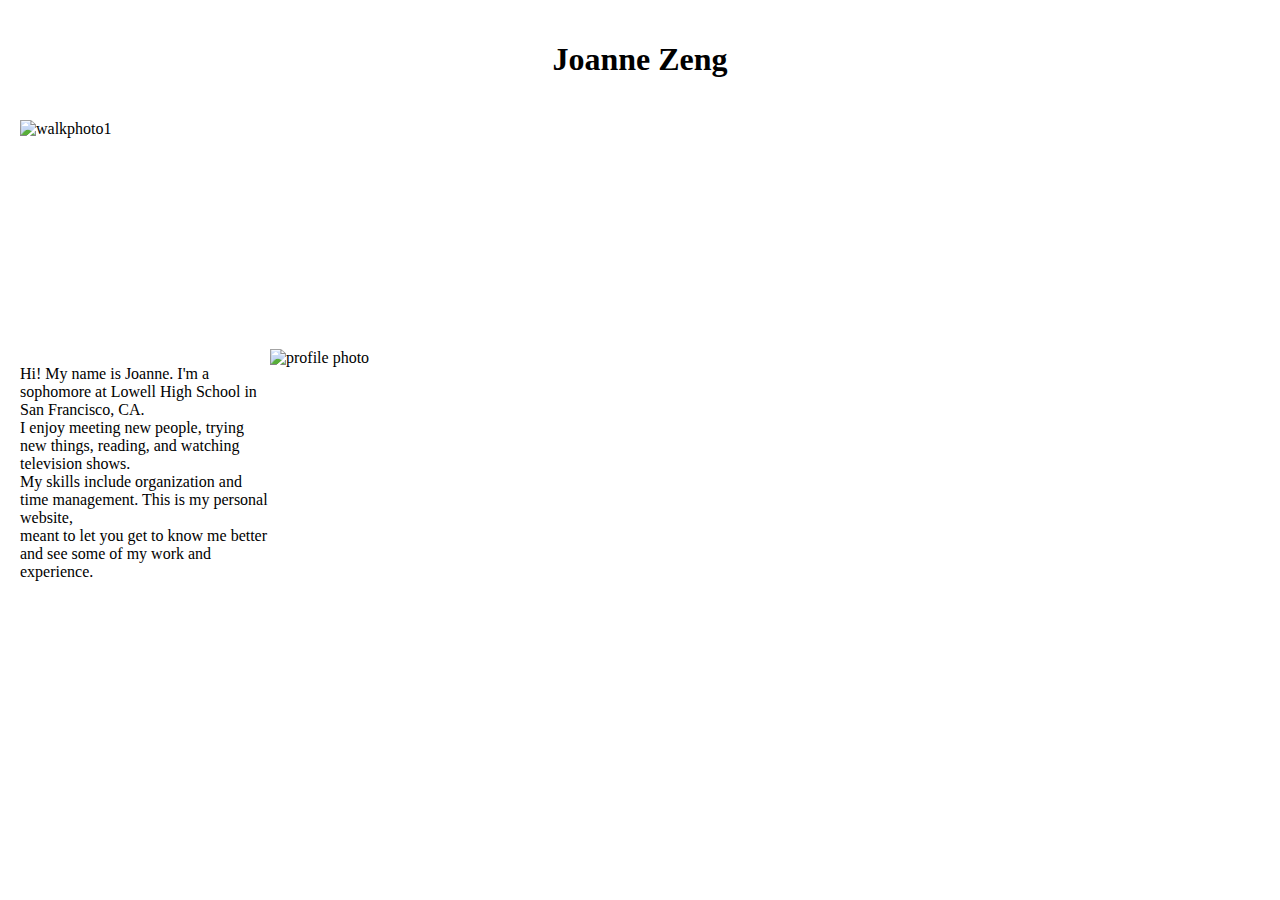
==== about.html @ 21bfa100 "insert message here" ====
<!DOCTYPE html>

<html>

    <head>
        <link href="style.css" type="text/css" rel="stylesheet">
        <title>joannezeng.github.io</title>
    </head>

    <body>
        <header class="commonfonts">
            <h1>Joanne Zeng</h1>
        </header>
        <img src= "https://github.com/joannezeng/joannezeng.github.io/blob/main/walk%20photo1.JPG?raw=true" width="306" height="229.5" alt="walkphoto1" />
        <div class="bio">
            <p class="commonfonts">
                Hi! My name is Joanne. I'm a sophomore at Lowell High School in San Francisco, CA.<br>
                I enjoy meeting new people, trying new things, reading, and watching television shows.<br>
                My skills include organization and time management. This is my personal website,<br>
                meant to let you get to know me better and see some of my work and experience.</p>
            <img src="https://github.com/joannezeng/joannezeng.github.io/blob/main/profile%203.jpg?raw=true" width="203.7" height="250.8" alt="profile photo"/>
        </div>
    </body>
---- style.css ----
.commonfonts{
    font-family: Georgia, 'Times New Roman', Times, serif;
}
body{
    box-align: center;
    background-color:#fff;
    margin: 20px;
    display: grid;
}

.bio{
    display: grid;
    width: 500px;
    grid-template-columns: 50% 50%;
}

header{
	color:black;
    padding: 0px;
	text-align: center;
    margin-bottom: 20px;
    grid-template-columns: 25%;
}

.navbar{
    display: grid;
    grid-template-columns: repeat(4, 10%);
    text-align: center;
    width: 100%;
    float: left;
}
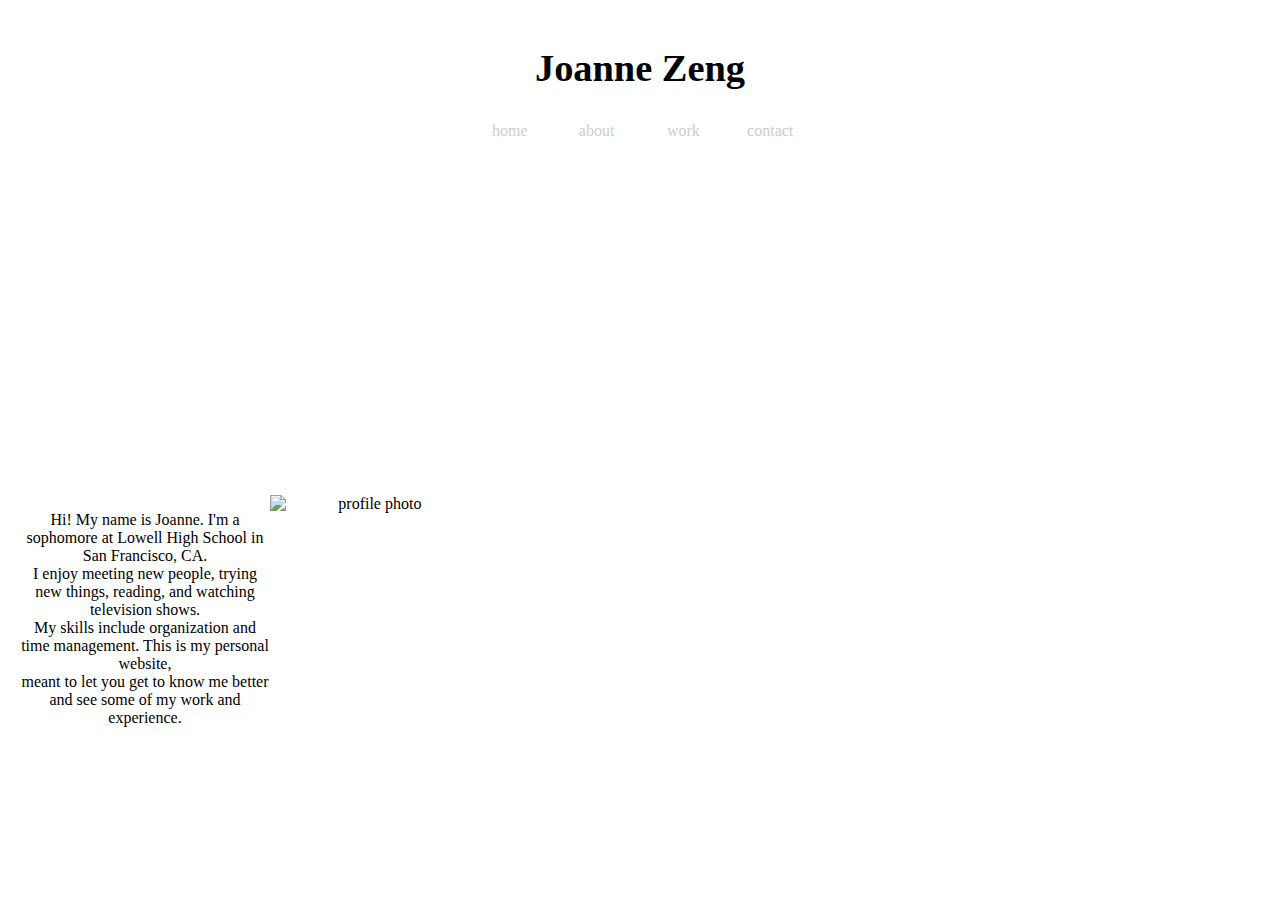
==== commit 720790c6: "text" ====
--- a/about.html
+++ b/about.html
@@ -5,13 +5,22 @@
     <head>
         <link href="style.css" type="text/css" rel="stylesheet">
         <title>joannezeng.github.io</title>
+        <script src="https://code.jquery.com/jquery-3.6.0.min.js"></script>
     </head>
 
     <body>
         <header class="commonfonts">
             <h1>Joanne Zeng</h1>
         </header>
-        <img src= "https://github.com/joannezeng/joannezeng.github.io/blob/main/walk%20photo1.JPG?raw=true" width="306" height="229.5" alt="walkphoto1" />
+        <ul class="navbar commonfonts">
+            <a href=index.html class="navfonts">home</a>
+            <a href=about.html class="navfonts">about</a>
+            <a href=work.html class="navfonts">work</a>
+            <a href=contact.html class="navfonts">contact</a>
+        </ul>
+        <div class="aboutbanner">
+            <h1 class="commonfonts bannertext">get to know me</h1>
+        </div>
         <div class="bio">
             <p class="commonfonts">
                 Hi! My name is Joanne. I'm a sophomore at Lowell High School in San Francisco, CA.<br>
@@ -20,4 +29,13 @@
                 meant to let you get to know me better and see some of my work and experience.</p>
             <img src="https://github.com/joannezeng/joannezeng.github.io/blob/main/profile%203.jpg?raw=true" width="203.7" height="250.8" alt="profile photo"/>
         </div>
-    </body>+        <script>
+            $(document).ready(function(){
+            $(".navfonts").click(function(){
+                $(".navfonts".css('color', 'red'));
+                });
+            });
+        </script>
+    </body>
+
+</html>--- a/style.css
+++ b/style.css
@@ -12,20 +12,129 @@
     display: grid;
     width: 500px;
     grid-template-columns: 50% 50%;
+    justify-content: center;
+    text-align: center;
 }
 
 header{
 	color:black;
     padding: 0px;
 	text-align: center;
-    margin-bottom: 20px;
+    margin-bottom: 7px;
     grid-template-columns: 25%;
+    font-size: larger;
 }
 
 .navbar{
     display: grid;
-    grid-template-columns: repeat(4, 10%);
+    grid-template-columns: repeat(4, 7%);
+    justify-items: center;
+    justify-content: center;
+    width: 100%;
+    margin: 0;
+    padding: 0;
+}
+
+a:link, a:visited, a:active{
+    text-decoration: none;
+    font-family: Georgia, 'Times New Roman', Times, serif;
+  }
+
+.navfonts:hover {
+    text-decoration: none;
+    color: black;
+}
+
+.imgbtn:visited{
+    color: white;
+}
+.navfonts{
+    color: rgb(204, 204, 204);
+}
+
+.homebanner{
+    margin-top: 25px;
+    margin-bottom: 30px;
+    align-items: center;
+    align-content: center;
+    height: 300px;
+    background-image: url("https://github.com/joannezeng/joannezeng.github.io/blob/main/html_website_about_banner.jpg?raw=true");
+}
+
+.aboutbanner{
+    margin-top: 25px;
+    margin-bottom: 30px;
+    align-items: center;
+    align-content: center;
+    height: 300px;
+    background-image: url("https://github.com/joannezeng/joannezeng.github.io/blob/main/clyde-rs-4XbZCfU2Uoo-unsplash.jpg?raw=true")
+}
+
+.workbanner{
+    margin-top: 25px;
+    margin-bottom: 30px;
+    align-items: center;
+    align-content: center;
+    height: 300px;
+    background-image: url("https://github.com/joannezeng/joannezeng.github.io/blob/main/tolga-ahmetler-UWyDCraJVAQ-unsplash.jpg?raw=true");
+}
+
+.contactbanner{
+    margin-top: 25px;
+    margin-bottom: 30px;
+    align-items: center;
+    align-content: center;
+    height: 300px;
+    background-image: url("https://github.com/joannezeng/joannezeng.github.io/blob/main/guillaume-galtier-3YrppYQPoCI-unsplash.jpg?raw=true");
+}
+
+.bannertext{
+    color: white;
     text-align: center;
+}
+
+.homeimg{
+    display: grid;
+    grid-template-columns: repeat(3, 25%);
+    justify-items: center;
+    justify-content: center;
     width: 100%;
-    float: left;
-}+    margin: 0;
+    padding: 0;
+
+}
+
+.homeimgbtns{
+    display: grid;
+    grid-template-columns: repeat(3, 25%);
+    justify-items: center;
+    justify-content: center;
+    width: 100%;
+    margin: 0;
+    padding: 0;
+    padding: 5px;
+    margin-top: 15px;
+}
+
+.aboutlink, .worklink, .contactlink{
+    padding: 20px;
+    background-color: rgb(154,205,50);
+    color: white;
+}
+
+.aboutlink:visited, .worklink:visited, .contactlink:visited{
+    color: white;
+}
+
+/*button {
+    background-color: rgb(154,205,50);
+    border: none;
+    color: black;
+    padding: 15px 32px;
+    text-align: center;
+    text-decoration: none;
+    display: inline-block;
+    font-size: 16px;
+  }
+
+
